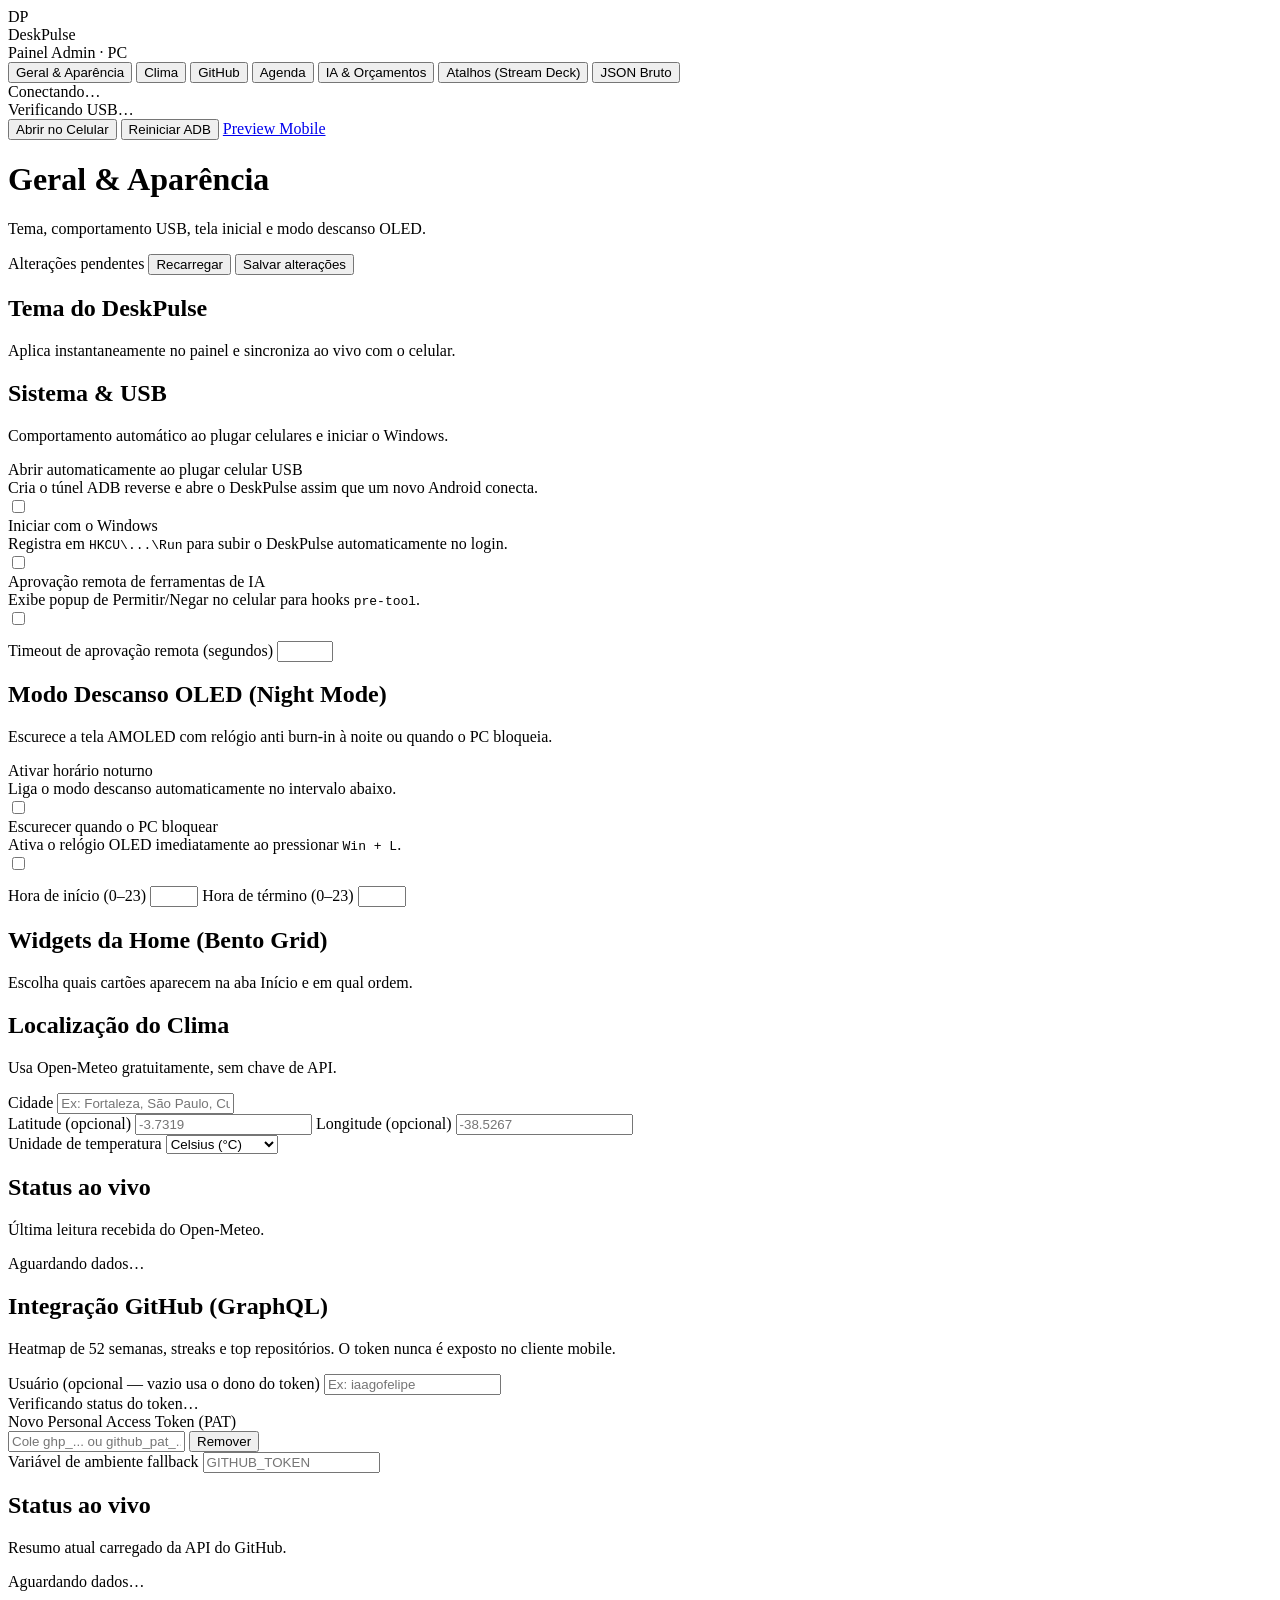
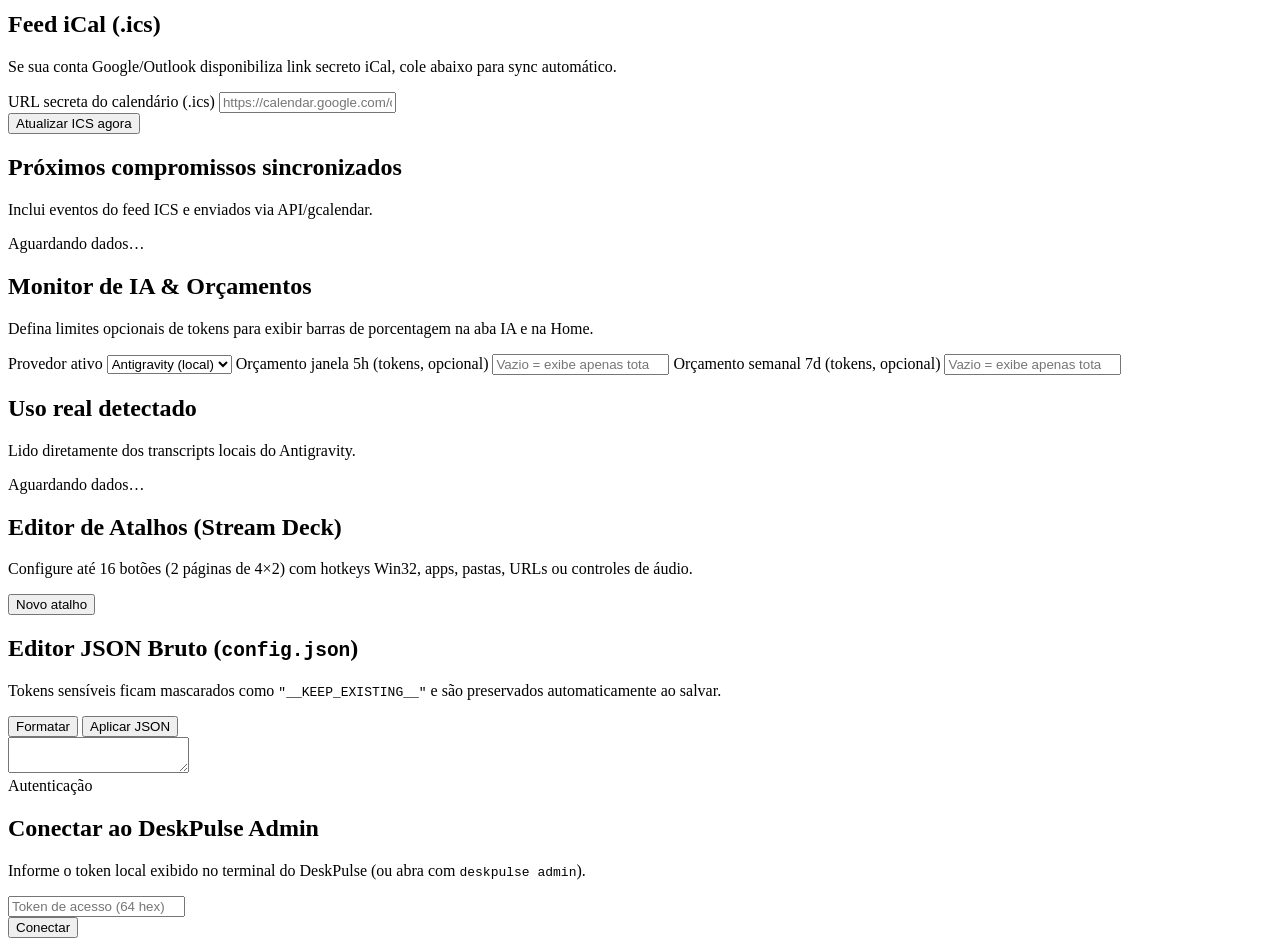
==== web/admin.html @ 794d5ee2 "feat(v2): add /admin panel, 5 themes, Windows ROOT TLS, and event-driven ADB - Add PC web admin pane" ====
<!doctype html>
<html lang="pt-BR">
<head>
  <meta charset="utf-8">
  <meta name="viewport" content="width=device-width, initial-scale=1">
  <meta name="theme-color" content="#090b0e">
  <title>DeskPulse Admin — Configurações</title>
  <link rel="stylesheet" href="/assets/css/tokens.css">
  <link rel="stylesheet" href="/assets/css/admin.css">
  <link rel="icon" href="/icon.svg" type="image/svg+xml">
</head>
<body>
  <div class="admin-shell">
    <aside class="admin-sidebar" aria-label="Seções de configuração">
      <div class="admin-brand">
        <div class="brand-mark" aria-hidden="true">DP</div>
        <div class="brand-text">
          <div class="brand-name">DeskPulse</div>
          <div class="brand-sub">Painel Admin · PC</div>
        </div>
      </div>

      <nav class="admin-nav" role="tablist" aria-orientation="vertical">
        <button type="button" class="admin-nav-btn active" data-section="general" role="tab" aria-selected="true">
          <span class="nav-ico" data-icon="sliders"></span>
          <span>Geral &amp; Aparência</span>
        </button>
        <button type="button" class="admin-nav-btn" data-section="weather" role="tab" aria-selected="false">
          <span class="nav-ico" data-icon="weather"></span>
          <span>Clima</span>
        </button>
        <button type="button" class="admin-nav-btn" data-section="github" role="tab" aria-selected="false">
          <span class="nav-ico" data-icon="github"></span>
          <span>GitHub</span>
        </button>
        <button type="button" class="admin-nav-btn" data-section="agenda" role="tab" aria-selected="false">
          <span class="nav-ico" data-icon="agenda"></span>
          <span>Agenda</span>
        </button>
        <button type="button" class="admin-nav-btn" data-section="ai" role="tab" aria-selected="false">
          <span class="nav-ico" data-icon="ai"></span>
          <span>IA &amp; Orçamentos</span>
        </button>
        <button type="button" class="admin-nav-btn" data-section="shortcuts" role="tab" aria-selected="false">
          <span class="nav-ico" data-icon="shortcuts"></span>
          <span>Atalhos (Stream Deck)</span>
        </button>
        <button type="button" class="admin-nav-btn" data-section="raw" role="tab" aria-selected="false">
          <span class="nav-ico" data-icon="code"></span>
          <span>JSON Bruto</span>
        </button>
      </nav>

      <div class="admin-sidebar-foot">
        <div class="status-card">
          <div class="status-row">
            <span class="status-dot" id="serverDot"></span>
            <span id="serverStatusText">Conectando…</span>
          </div>
          <div class="status-row">
            <span class="status-dot" id="usbDot"></span>
            <span id="usbStatusText">Verificando USB…</span>
          </div>
          <div class="status-path" id="configPathText" title=""></div>
        </div>

        <div class="quick-actions">
          <button type="button" class="btn btn-secondary" id="openPhoneBtn">
            <span class="btn-ico" data-icon="usb"></span>
            <span>Abrir no Celular</span>
          </button>
          <button type="button" class="btn btn-secondary" id="restartAdbBtn">
            <span class="btn-ico" data-icon="refresh"></span>
            <span>Reiniciar ADB</span>
          </button>
          <a class="btn btn-ghost" id="previewLink" href="/" target="_blank" rel="noopener">
            <span class="btn-ico" data-icon="monitor"></span>
            <span>Preview Mobile</span>
          </a>
        </div>
      </div>
    </aside>

    <div class="admin-main-col">
      <header class="admin-topbar">
        <div>
          <h1 class="topbar-title" id="sectionTitle">Geral &amp; Aparência</h1>
          <p class="topbar-sub" id="sectionSubtitle">Tema, comportamento USB, tela inicial e modo descanso OLED.</p>
        </div>
        <div class="topbar-actions">
          <span class="dirty-pill hidden" id="dirtyPill">Alterações pendentes</span>
          <button type="button" class="btn btn-secondary" id="reloadConfigBtn">Recarregar</button>
          <button type="button" class="btn btn-primary" id="saveConfigBtn">Salvar alterações</button>
        </div>
      </header>

      <main class="admin-content" id="adminContent">
        <!-- 1. GENERAL -->
        <section class="panel active" data-panel="general">
          <div class="panel-card">
            <div class="panel-card-head">
              <div>
                <h2>Tema do DeskPulse</h2>
                <p>Aplica instantaneamente no painel e sincroniza ao vivo com o celular.</p>
              </div>
            </div>
            <div class="admin-theme-grid" id="adminThemeGrid"></div>
          </div>

          <div class="panel-grid-2">
            <div class="panel-card">
              <div class="panel-card-head">
                <div>
                  <h2>Sistema &amp; USB</h2>
                  <p>Comportamento automático ao plugar celulares e iniciar o Windows.</p>
                </div>
              </div>
              <div class="toggle-list">
                <label class="toggle-row">
                  <div>
                    <div class="toggle-title">Abrir automaticamente ao plugar celular USB</div>
                    <div class="toggle-desc">Cria o túnel ADB reverse e abre o DeskPulse assim que um novo Android conecta.</div>
                  </div>
                  <input type="checkbox" class="switch" id="autoOpenUsbInput">
                </label>

                <label class="toggle-row">
                  <div>
                    <div class="toggle-title">Iniciar com o Windows</div>
                    <div class="toggle-desc">Registra em <code>HKCU\...\Run</code> para subir o DeskPulse automaticamente no login.</div>
                  </div>
                  <input type="checkbox" class="switch" id="startupEnabledInput">
                </label>

                <label class="toggle-row">
                  <div>
                    <div class="toggle-title">Aprovação remota de ferramentas de IA</div>
                    <div class="toggle-desc">Exibe popup de Permitir/Negar no celular para hooks <code>pre-tool</code>.</div>
                  </div>
                  <input type="checkbox" class="switch" id="remoteApprovalInput">
                </label>
              </div>

              <div class="field-row" style="margin-top:12px">
                <label class="field">
                  <span>Timeout de aprovação remota (segundos)</span>
                  <input type="number" id="approvalTimeoutInput" min="5" max="300" step="5">
                </label>
              </div>
            </div>

            <div class="panel-card">
              <div class="panel-card-head">
                <div>
                  <h2>Modo Descanso OLED (Night Mode)</h2>
                  <p>Escurece a tela AMOLED com relógio anti burn-in à noite ou quando o PC bloqueia.</p>
                </div>
              </div>
              <div class="toggle-list">
                <label class="toggle-row">
                  <div>
                    <div class="toggle-title">Ativar horário noturno</div>
                    <div class="toggle-desc">Liga o modo descanso automaticamente no intervalo abaixo.</div>
                  </div>
                  <input type="checkbox" class="switch" id="nightEnabledInput">
                </label>

                <label class="toggle-row">
                  <div>
                    <div class="toggle-title">Escurecer quando o PC bloquear</div>
                    <div class="toggle-desc">Ativa o relógio OLED imediatamente ao pressionar <code>Win + L</code>.</div>
                  </div>
                  <input type="checkbox" class="switch" id="nightDimLockedInput">
                </label>
              </div>

              <div class="field-grid-2" style="margin-top:12px">
                <label class="field">
                  <span>Hora de início (0–23)</span>
                  <input type="number" id="nightStartInput" min="0" max="23">
                </label>
                <label class="field">
                  <span>Hora de término (0–23)</span>
                  <input type="number" id="nightEndInput" min="0" max="23">
                </label>
              </div>
            </div>
          </div>

          <div class="panel-card">
            <div class="panel-card-head">
              <div>
                <h2>Widgets da Home (Bento Grid)</h2>
                <p>Escolha quais cartões aparecem na aba Início e em qual ordem.</p>
              </div>
            </div>
            <div class="widgets-list" id="homeWidgetsList"></div>
          </div>
        </section>

        <!-- 2. WEATHER -->
        <section class="panel" data-panel="weather">
          <div class="panel-grid-2">
            <div class="panel-card">
              <div class="panel-card-head">
                <div>
                  <h2>Localização do Clima</h2>
                  <p>Usa Open-Meteo gratuitamente, sem chave de API.</p>
                </div>
              </div>
              <div class="field-stack">
                <label class="field">
                  <span>Cidade</span>
                  <input type="text" id="weatherCityInput" placeholder="Ex: Fortaleza, São Paulo, Curitiba">
                </label>
                <div class="field-grid-2">
                  <label class="field">
                    <span>Latitude (opcional)</span>
                    <input type="number" id="weatherLatInput" step="0.0001" placeholder="-3.7319">
                  </label>
                  <label class="field">
                    <span>Longitude (opcional)</span>
                    <input type="number" id="weatherLonInput" step="0.0001" placeholder="-38.5267">
                  </label>
                </div>
                <label class="field">
                  <span>Unidade de temperatura</span>
                  <select id="weatherUnitInput">
                    <option value="c">Celsius (°C)</option>
                    <option value="f">Fahrenheit (°F)</option>
                  </select>
                </label>
              </div>
            </div>

            <div class="panel-card">
              <div class="panel-card-head">
                <div>
                  <h2>Status ao vivo</h2>
                  <p>Última leitura recebida do Open-Meteo.</p>
                </div>
              </div>
              <div class="live-box" id="weatherLiveBox">Aguardando dados…</div>
            </div>
          </div>
        </section>

        <!-- 3. GITHUB -->
        <section class="panel" data-panel="github">
          <div class="panel-grid-2">
            <div class="panel-card">
              <div class="panel-card-head">
                <div>
                  <h2>Integração GitHub (GraphQL)</h2>
                  <p>Heatmap de 52 semanas, streaks e top repositórios. O token nunca é exposto no cliente mobile.</p>
                </div>
              </div>
              <div class="field-stack">
                <label class="field">
                  <span>Usuário (opcional — vazio usa o dono do token)</span>
                  <input type="text" id="githubUserInput" placeholder="Ex: iaagofelipe">
                </label>

                <div class="token-status-bar" id="githubTokenStatus">Verificando status do token…</div>

                <label class="field">
                  <span>Novo Personal Access Token (PAT)</span>
                  <div class="input-with-btn">
                    <input type="password" id="githubTokenInput" autocomplete="new-password" placeholder="Cole ghp_... ou github_pat_... para substituir">
                    <button type="button" class="btn btn-danger-soft" id="clearGithubTokenBtn">Remover</button>
                  </div>
                </label>

                <label class="field">
                  <span>Variável de ambiente fallback</span>
                  <input type="text" id="githubTokenEnvInput" placeholder="GITHUB_TOKEN">
                </label>
              </div>
            </div>

            <div class="panel-card">
              <div class="panel-card-head">
                <div>
                  <h2>Status ao vivo</h2>
                  <p>Resumo atual carregado da API do GitHub.</p>
                </div>
              </div>
              <div class="live-box" id="githubLiveBox">Aguardando dados…</div>
            </div>
          </div>
        </section>

        <!-- 4. AGENDA -->
        <section class="panel" data-panel="agenda">
          <div class="panel-grid-2">
            <div class="panel-card">
              <div class="panel-card-head">
                <div>
                  <h2>Feed iCal (.ics)</h2>
                  <p>Se sua conta Google/Outlook disponibiliza link secreto iCal, cole abaixo para sync automático.</p>
                </div>
              </div>
              <div class="field-stack">
                <label class="field">
                  <span>URL secreta do calendário (.ics)</span>
                  <input type="url" id="agendaIcsInput" placeholder="https://calendar.google.com/calendar/ical/.../basic.ics">
                </label>
                <div class="inline-actions">
                  <button type="button" class="btn btn-secondary" id="refreshAgendaBtn">
                    <span class="btn-ico" data-icon="refresh"></span>
                    <span>Atualizar ICS agora</span>
                  </button>
                </div>
              </div>
            </div>

            <div class="panel-card">
              <div class="panel-card-head">
                <div>
                  <h2>Próximos compromissos sincronizados</h2>
                  <p>Inclui eventos do feed ICS e enviados via API/gcalendar.</p>
                </div>
              </div>
              <div class="live-box" id="agendaLiveBox">Aguardando dados…</div>
            </div>
          </div>
        </section>

        <!-- 5. AI -->
        <section class="panel" data-panel="ai">
          <div class="panel-grid-2">
            <div class="panel-card">
              <div class="panel-card-head">
                <div>
                  <h2>Monitor de IA &amp; Orçamentos</h2>
                  <p>Defina limites opcionais de tokens para exibir barras de porcentagem na aba IA e na Home.</p>
                </div>
              </div>
              <div class="field-stack">
                <label class="field">
                  <span>Provedor ativo</span>
                  <select id="aiProviderInput">
                    <option value="antigravity">Antigravity (local)</option>
                  </select>
                </label>
                <label class="field">
                  <span>Orçamento janela 5h (tokens, opcional)</span>
                  <input type="number" id="aiBudget5hInput" min="0" step="100000" placeholder="Vazio = exibe apenas total real">
                </label>
                <label class="field">
                  <span>Orçamento semanal 7d (tokens, opcional)</span>
                  <input type="number" id="aiBudgetWeeklyInput" min="0" step="1000000" placeholder="Vazio = exibe apenas total real">
                </label>
              </div>
            </div>

            <div class="panel-card">
              <div class="panel-card-head">
                <div>
                  <h2>Uso real detectado</h2>
                  <p>Lido diretamente dos transcripts locais do Antigravity.</p>
                </div>
              </div>
              <div class="live-box" id="aiLiveBox">Aguardando dados…</div>
            </div>
          </div>
        </section>

        <!-- 6. SHORTCUTS -->
        <section class="panel" data-panel="shortcuts">
          <div class="panel-card">
            <div class="panel-card-head">
              <div>
                <h2>Editor de Atalhos (Stream Deck)</h2>
                <p>Configure até 16 botões (2 páginas de 4×2) com hotkeys Win32, apps, pastas, URLs ou controles de áudio.</p>
              </div>
              <button type="button" class="btn btn-primary" id="addShortcutBtn">
                <span class="btn-ico" data-icon="plus"></span>
                <span>Novo atalho</span>
              </button>
            </div>
            <div class="shortcuts-editor" id="shortcutsEditor"></div>
          </div>
        </section>

        <!-- 7. RAW JSON -->
        <section class="panel" data-panel="raw">
          <div class="panel-card">
            <div class="panel-card-head">
              <div>
                <h2>Editor JSON Bruto (<code>config.json</code>)</h2>
                <p>Tokens sensíveis ficam mascarados como <code>"__KEEP_EXISTING__"</code> e são preservados automaticamente ao salvar.</p>
              </div>
              <div class="inline-actions">
                <button type="button" class="btn btn-secondary" id="formatJsonBtn">Formatar</button>
                <button type="button" class="btn btn-primary" id="saveRawJsonBtn">Aplicar JSON</button>
              </div>
            </div>
            <div class="raw-error hidden" id="rawJsonError" role="alert"></div>
            <textarea id="rawJsonArea" class="raw-json-area" spellcheck="false" aria-label="Conteúdo JSON de configuração"></textarea>
          </div>
        </section>
      </main>
    </div>
  </div>

  <div class="toast-stack" id="toastStack" aria-live="polite"></div>

  <div id="tokenOverlay" class="token-overlay hidden" role="dialog" aria-modal="true" aria-labelledby="tokenTitle">
    <div class="token-card">
      <div class="token-head">
        <span class="badge-pill">Autenticação</span>
        <h2 id="tokenTitle">Conectar ao DeskPulse Admin</h2>
        <p>Informe o token local exibido no terminal do DeskPulse (ou abra com <code>deskpulse admin</code>).</p>
      </div>
      <form id="tokenForm" class="field-stack" autocomplete="off">
        <input id="tokenInput" type="password" placeholder="Token de acesso (64 hex)" required>
        <div id="tokenError" class="raw-error hidden" role="alert"></div>
        <div class="inline-actions" style="justify-content:flex-end">
          <button type="submit" class="btn btn-primary" id="saveTokenBtn">Conectar</button>
        </div>
      </form>
    </div>
  </div>

  <script type="module" src="/assets/js/admin.js"></script>
</body>
</html>
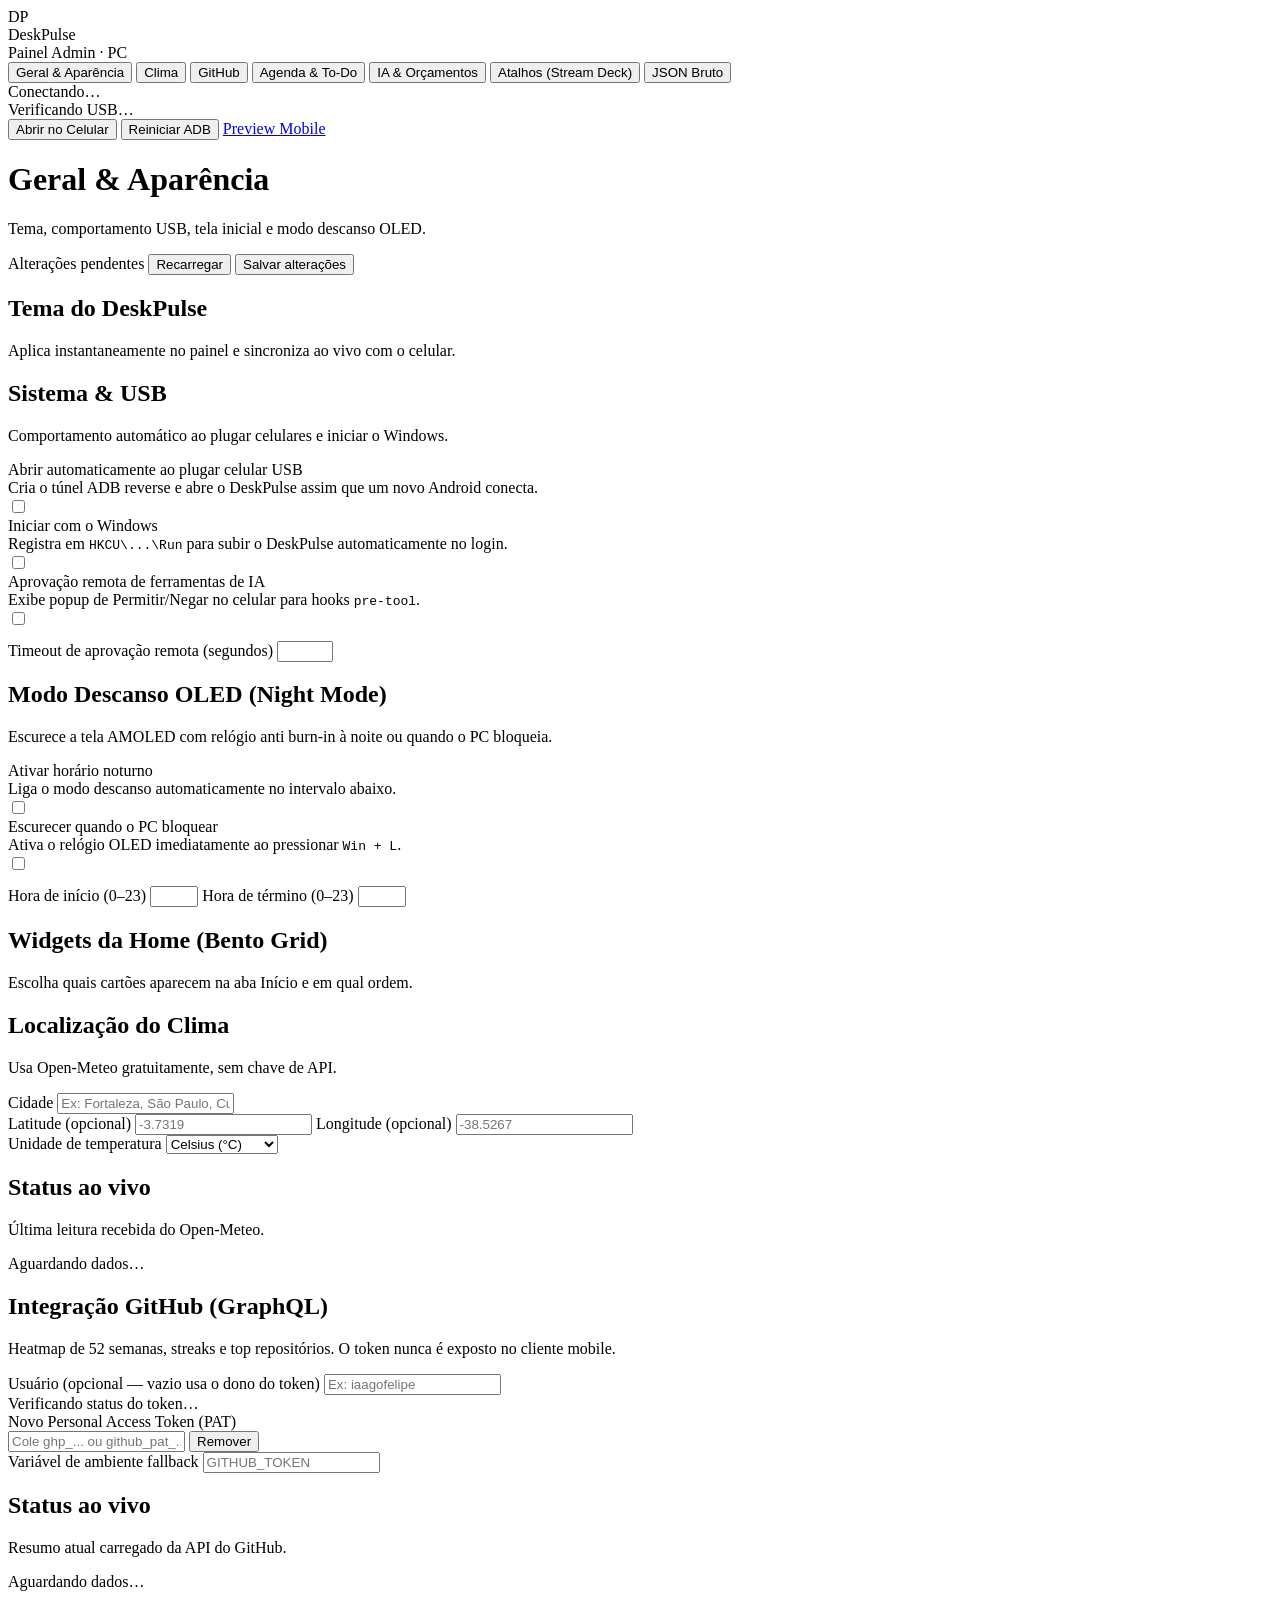
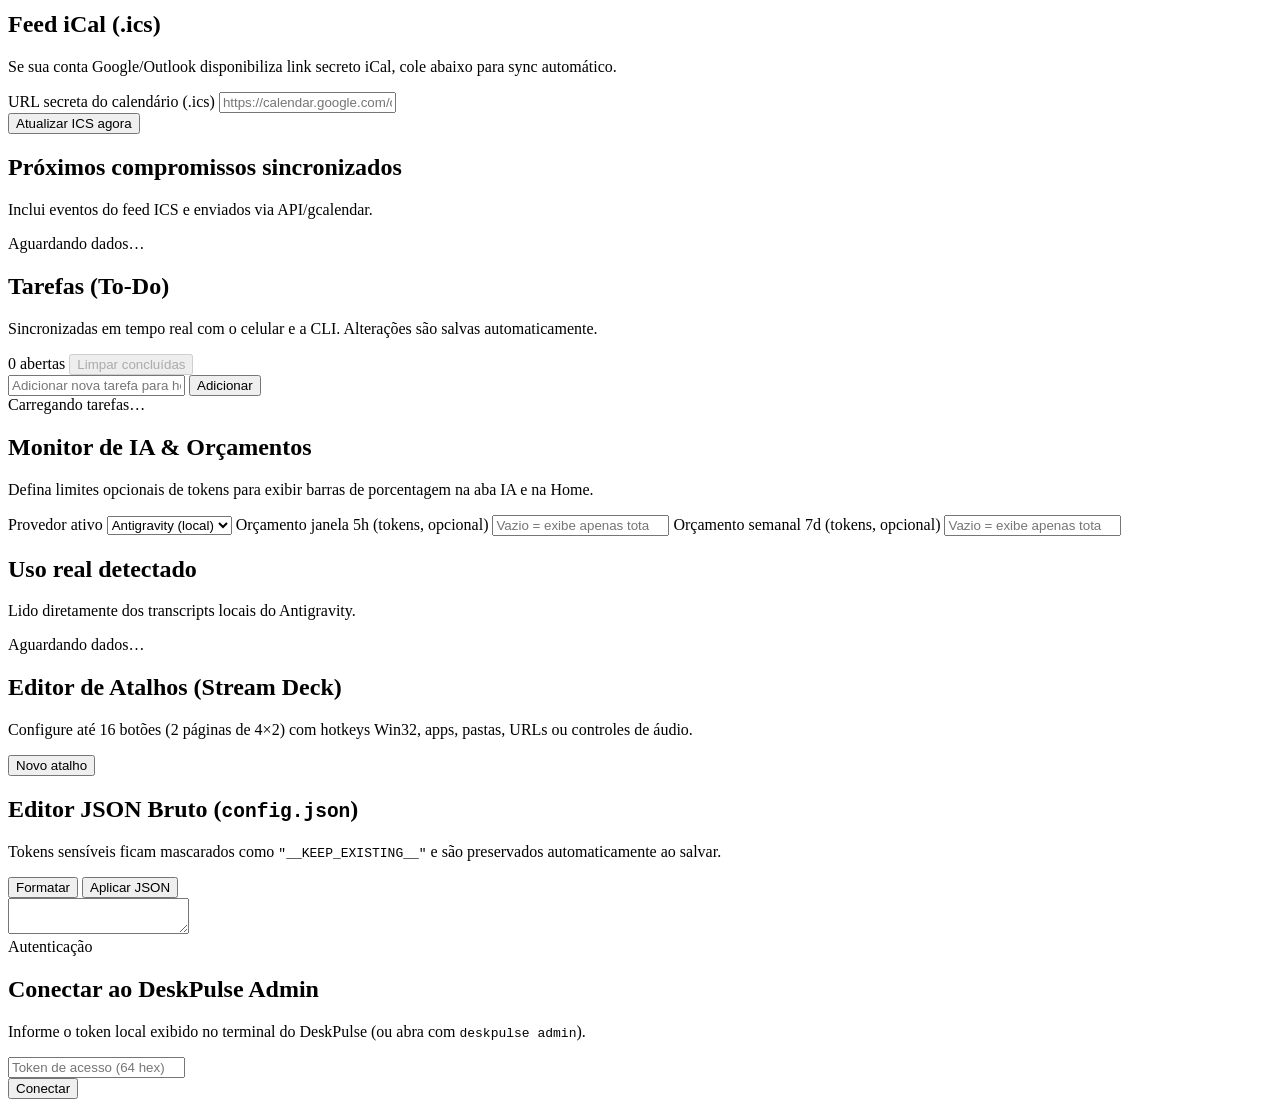
==== commit 4e1aa8b2: "feat(admin,system): add /admin To-Do editor, battery telemetry, and fix Windows URL launch - Add ful" ====
--- a/web/admin.html
+++ b/web/admin.html
@@ -35,7 +35,7 @@
         </button>
         <button type="button" class="admin-nav-btn" data-section="agenda" role="tab" aria-selected="false">
           <span class="nav-ico" data-icon="agenda"></span>
-          <span>Agenda</span>
+          <span>Agenda &amp; To-Do</span>
         </button>
         <button type="button" class="admin-nav-btn" data-section="ai" role="tab" aria-selected="false">
           <span class="nav-ico" data-icon="ai"></span>
@@ -324,6 +324,31 @@
               <div class="live-box" id="agendaLiveBox">Aguardando dados…</div>
             </div>
           </div>
+
+          <div class="panel-card">
+            <div class="panel-card-head">
+              <div>
+                <h2>Tarefas (To-Do)</h2>
+                <p>Sincronizadas em tempo real com o celular e a CLI. Alterações são salvas automaticamente.</p>
+              </div>
+              <div class="admin-todo-head-actions">
+                <span class="badge-pill" id="adminTodoCountBadge">0 abertas</span>
+                <button type="button" class="btn btn-danger-soft" id="adminTodoClearDoneBtn" disabled>Limpar concluídas</button>
+              </div>
+            </div>
+
+            <form class="admin-todo-form" id="adminTodoForm" autocomplete="off">
+              <input type="text" id="adminTodoInput" maxlength="240" placeholder="Adicionar nova tarefa para hoje… (Enter para salvar)" autocomplete="off">
+              <button type="submit" class="btn btn-primary" id="adminTodoAddBtn">
+                <span class="btn-ico" data-icon="plus"></span>
+                <span>Adicionar</span>
+              </button>
+            </form>
+
+            <div class="admin-todo-list" id="adminTodoList">
+              <div class="admin-todo-empty">Carregando tarefas…</div>
+            </div>
+          </div>
         </section>
 
         <!-- 5. AI -->
